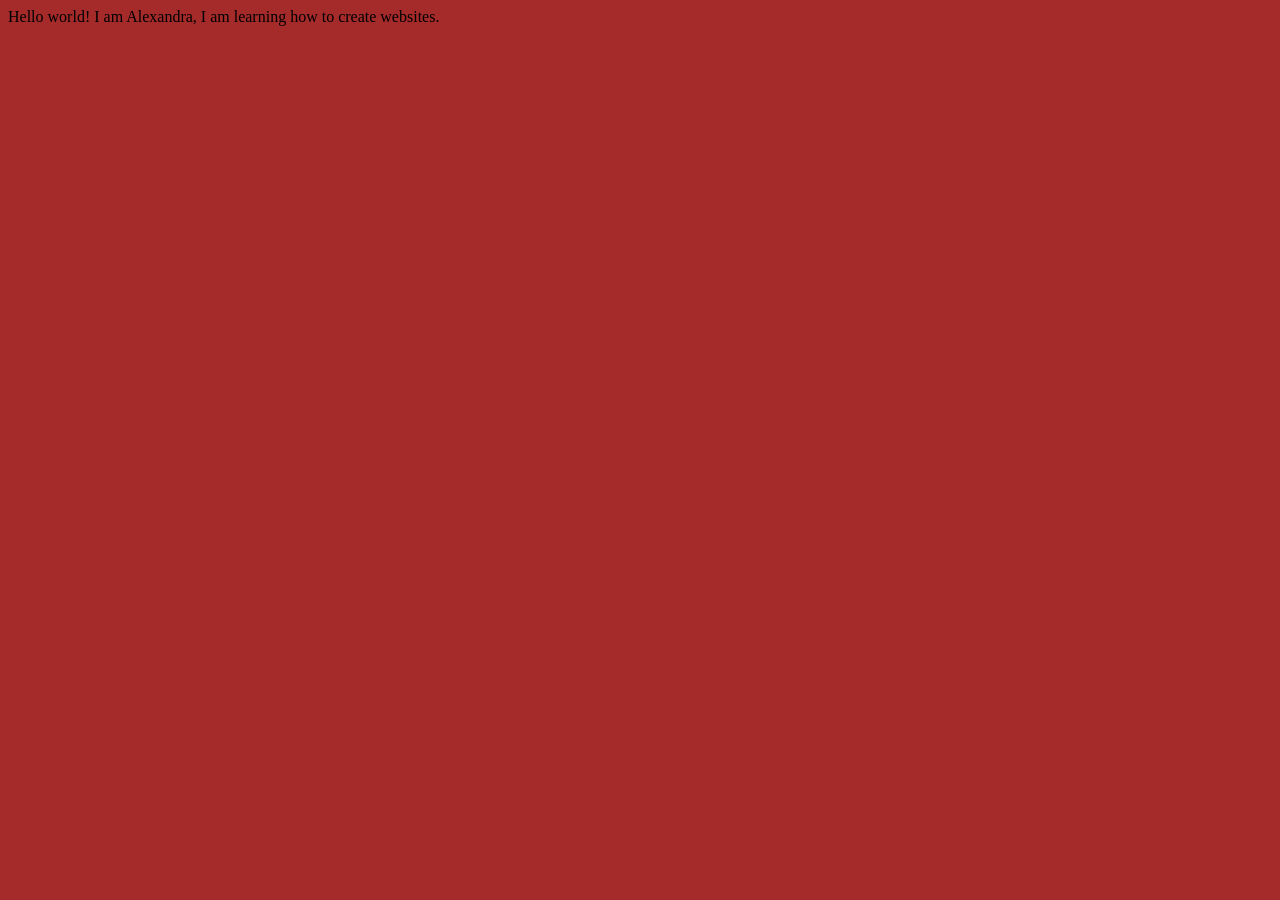
==== index.html @ 9e297087 "Add files via upload added index.html file and styles.css file to repository" ====
<!DOCTYPE html>
<html lang="en">
<head>
    <meta charset="UTF-8">
    <meta name="viewport" content="width=
    , initial-scale=1.0">
    <title>Alexandra's First Webiste</title>
    <link rel="stylesheet" href="styles.css"
</head>
<body>
    Hello world! I am Alexandra, I am learning how to create websites.
</body>
</html>
---- styles.css ----
body {
    background-color:brown;
}
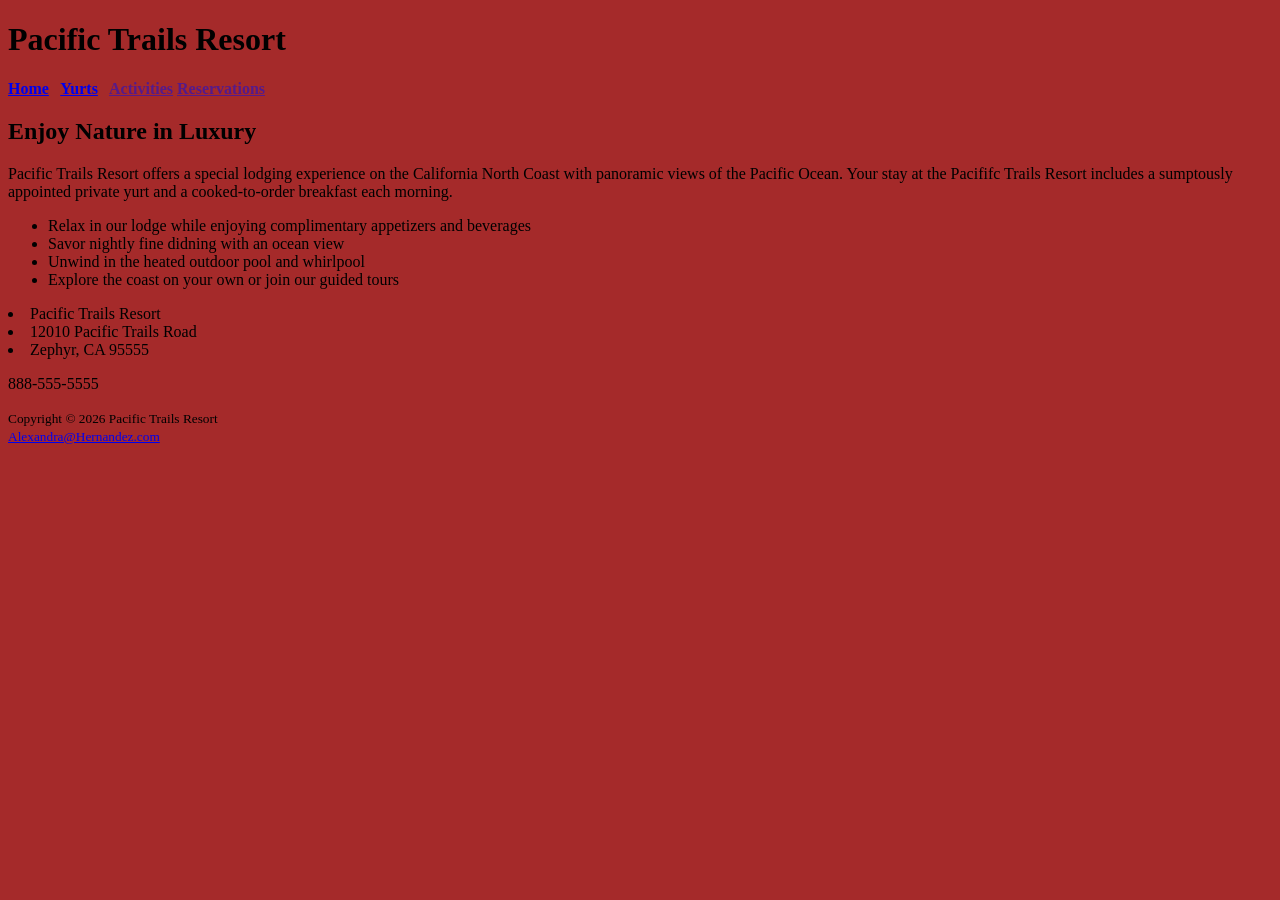
==== commit 0056ff37: "add index.html file and yurts.html file chapter2 SC" ====
--- a/index.html
+++ b/index.html
@@ -4,10 +4,53 @@
     <meta charset="UTF-8">
     <meta name="viewport" content="width=
     , initial-scale=1.0">
-    <title>Alexandra's First Webiste</title>
+    <title>Pacific Trails Resort</title>
     <link rel="stylesheet" href="styles.css"
 </head>
 <body>
-    Hello world! I am Alexandra, I am learning how to create websites.
+    <header>
+    <h1>Pacific Trails Resort</h1>
+</header>
+
+<nav>
+  <b>
+    <a href="index.html">Home</a> &nbsp;
+    <a href="Yurts.html">Yurts</a> &nbsp;
+    <a href="">Activities</a> 
+    <a href="">Reservations</a> 
+  </b>
+</nav>
+
+<main>
+    <h2>Enjoy Nature in Luxury</h2>
+
+    <p>
+        Pacific Trails Resort offers a special lodging experience on the California North Coast
+        with panoramic views of the Pacific Ocean. Your stay at the Pacififc Trails Resort includes a
+        sumptously appointed private yurt and a cooked-to-order breakfast each morning.
+    </p>
+
+    <ul>
+        <li>Relax in our lodge while enjoying complimentary appetizers and beverages</li>
+        <li>Savor nightly fine didning with an ocean view</li>
+        <li>Unwind in the heated outdoor pool and whirlpool</li>
+        <li>Explore the coast on your own or join our guided tours</li>
+    </ul>
+
+    <p>
+        <li> Pacific Trails Resort</li>
+        <li>12010 Pacific Trails Road</li>
+        <li>Zephyr, CA 95555</li>
+    </p>
+    <p>888-555-5555</p>
+</main>
+
+<footer>
+    <small>
+        Copyright &copy; 2026 Pacific Trails Resort<br>
+    <a href="mailto: Alexandra@Hernandez.com">Alexandra@Hernandez.com
+    </a>
+     </small>
+</footer>
 </body>
 </html>
